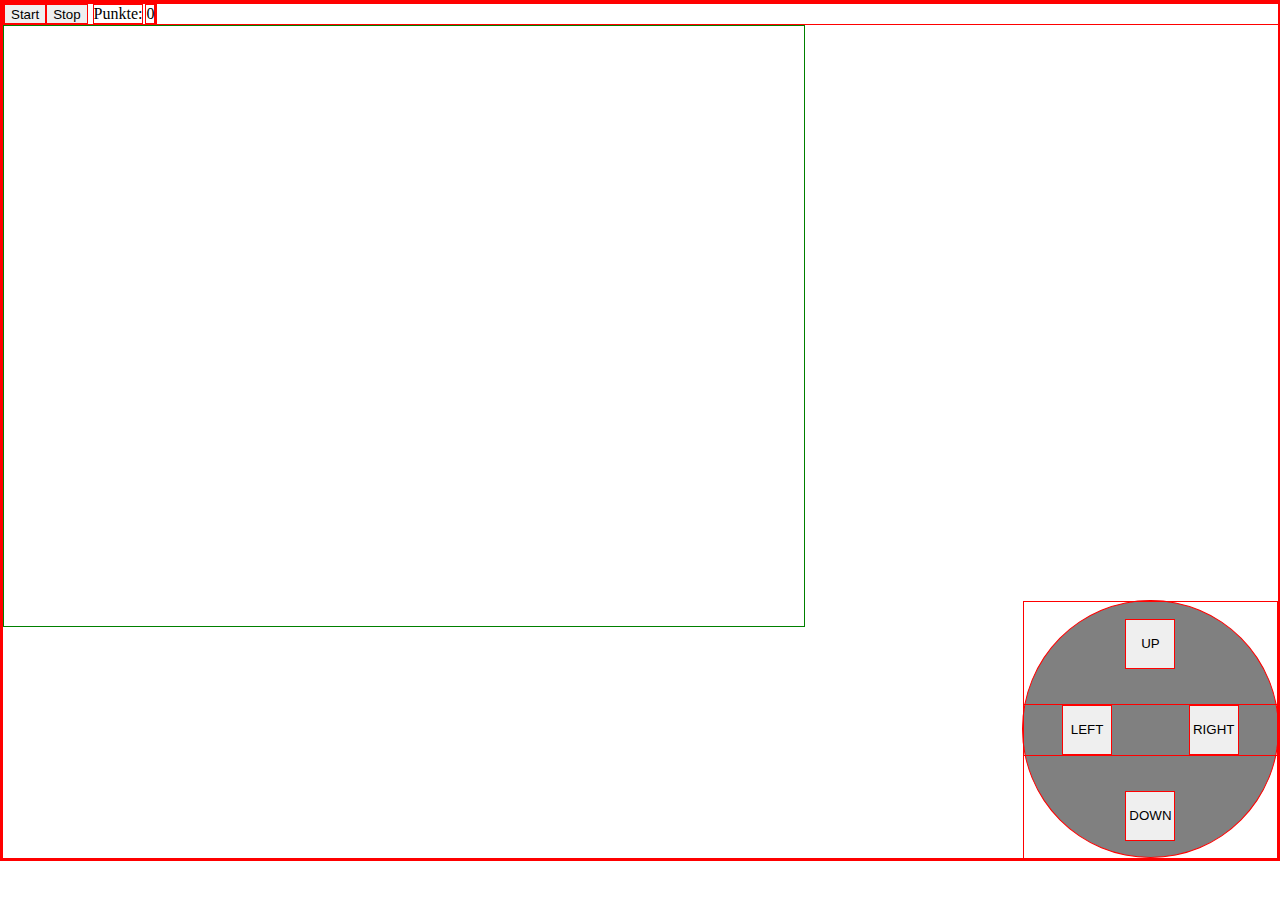
==== snake/index.html @ 5df9d9e0 "blob game" ====
<!DOCTYPE html>
<html>
  <head>
    <title>Snake</title>
    <link href="css/main.css" rel="stylesheet" />
  </head>
  <body>
    <div class="container">
      <div class="menu">
        <button onclick="startGame()">Start</button>
        <button onclick="stopGame()">Stop</button>
        <p style="margin-left: 5px; margin-right: 2px;">Punkte:</p>
        <p id="score">0</p>
        <div id="direction"></div>
      </div>
      <canvas id="game" width=800 height=600 style="border:1px solid green"></canvas>
      <div class="controller" id="controller">
        <div class="inner-controller">
          <button style="width: 100%; display: flex; justify-content: center; width: 50px; height: 50px; align-items: center;" onclick="changeDirection('up')">UP</button>
          <div style="width: 100%; display: flex; justify-content: space-around;">
            <button style="width: 50px; height: 50px; display: flex; justify-content: center; align-items: center;" onclick="changeDirection('left')">LEFT</button>
            <button style="width: 50px; height: 50px;  display: flex; justify-content: center; align-items: center;" onclick="changeDirection('right')">RIGHT</button>
          </div>
          <button style="display: flex; justify-content: center; width: 50px; height: 50px; align-items: center;" onclick="changeDirection('down')">DOWN</button>
        </div>
      </div>
    </div>
    <script src="js/main.js" />
  </body>
</html>
---- snake/css/main.css ----
* {
  border: 1px solid red;
  margin: 0;
}

.container {
  position: relative;
  height: 95vh;
  width: 100%;
  margin: auto;
}

.menu {
  display: flex;
}

.controller {
  position: absolute;
  bottom: 0;
  right: 0;
  width: 20%;
  height: 30%;
  border-radius: 50%;
  background-color:gray;
}

.inner-controller {
  height: 100%;
  position: unset;
  align-items: center;
  display: flex;
  flex-direction: column;
  justify-content:space-around;
  margin: auto;
}

.tile-row {
  display: flex;
}

.tile {
  background-color: rgb(177, 177, 177);
  width: 20px;
  height: 20px;
  margin: 0;
}

.gold {
  background-color: gold;
}
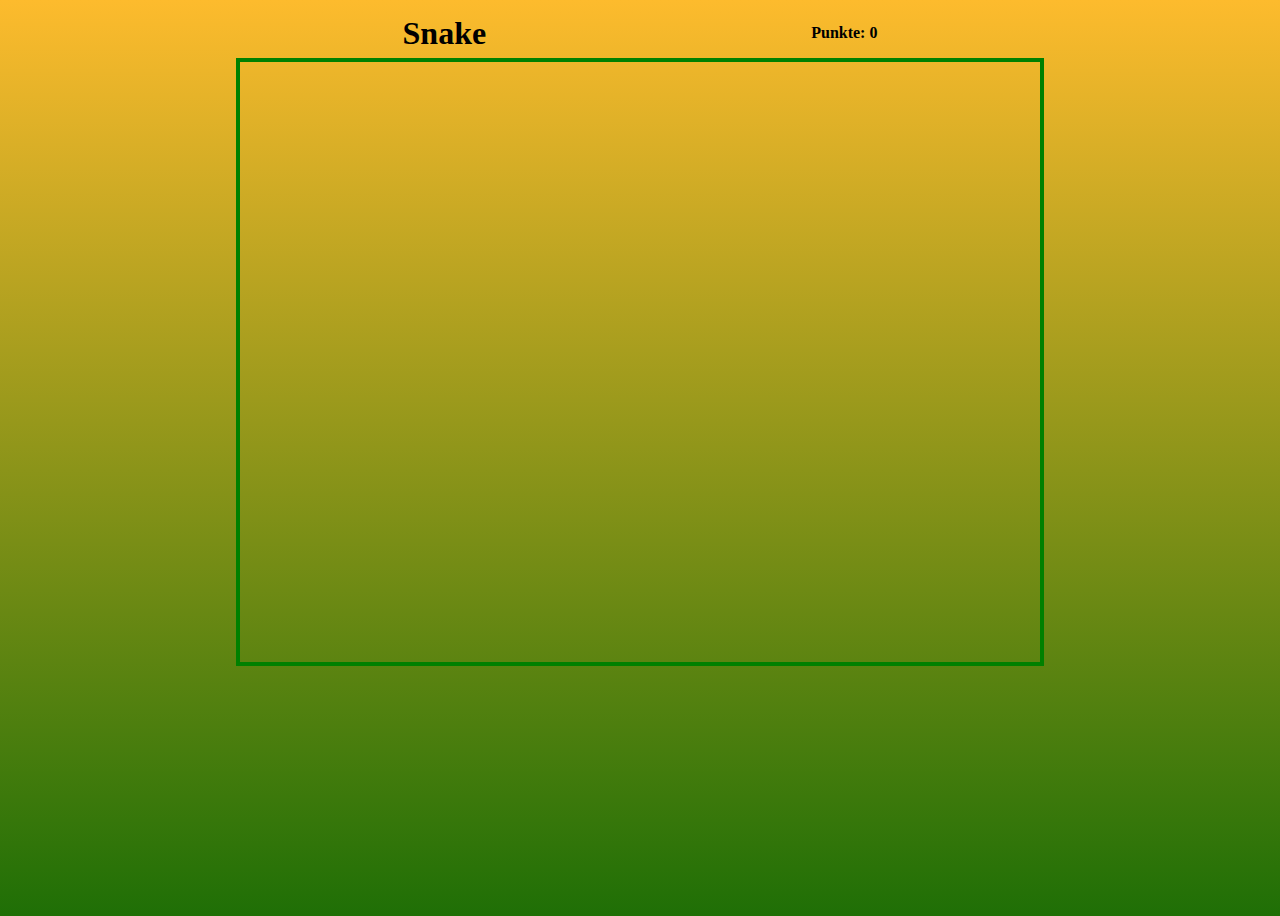
==== commit f3731b99: "snake: make the game" ====
--- a/snake/index.html
+++ b/snake/index.html
@@ -5,26 +5,13 @@
     <link href="css/main.css" rel="stylesheet" />
   </head>
   <body>
-    <div class="container">
-      <div class="menu">
-        <button onclick="startGame()">Start</button>
-        <button onclick="stopGame()">Stop</button>
-        <p style="margin-left: 5px; margin-right: 2px;">Punkte:</p>
-        <p id="score">0</p>
-        <div id="direction"></div>
-      </div>
-      <canvas id="game" width=800 height=600 style="border:1px solid green"></canvas>
-      <div class="controller" id="controller">
-        <div class="inner-controller">
-          <button style="width: 100%; display: flex; justify-content: center; width: 50px; height: 50px; align-items: center;" onclick="changeDirection('up')">UP</button>
-          <div style="width: 100%; display: flex; justify-content: space-around;">
-            <button style="width: 50px; height: 50px; display: flex; justify-content: center; align-items: center;" onclick="changeDirection('left')">LEFT</button>
-            <button style="width: 50px; height: 50px;  display: flex; justify-content: center; align-items: center;" onclick="changeDirection('right')">RIGHT</button>
-          </div>
-          <button style="display: flex; justify-content: center; width: 50px; height: 50px; align-items: center;" onclick="changeDirection('down')">DOWN</button>
-        </div>
-      </div>
+    <div id="panel">
+      <h1>Snake</h1>
+      <p id="message" hidden>Du hast verloren</p>
+      <button id="start" onclick="startGame()" hidden>Neues Spiel</button>
+      <p>Punkte: <span id="points">0</span></p>
     </div>
+    <canvas id="game" width="800" height="600"></canvas>
     <script src="js/main.js" />
   </body>
 </html>--- a/snake/css/main.css
+++ b/snake/css/main.css
@@ -1,50 +1,38 @@
-* {
-  border: 1px solid red;
-  margin: 0;
+#game {
+  border: 4px solid green;
 }
 
-.container {
-  position: relative;
-  height: 95vh;
-  width: 100%;
-  margin: auto;
+body {
+  font-family: Comic Sans MS;
+  height: 100vh;
+  background: linear-gradient(
+    0deg,
+    rgb(31, 111, 6) 0%,
+    rgba(253, 187, 45, 1) 100%
+  );
+  text-align: center;
+  overflow: hidden;
 }
 
-.menu {
+#panel {
   display: flex;
+  justify-content: space-around;
+  width: 800px;
+  margin: auto;
+  align-items: center;
+  font-weight: bold;
 }
 
-.controller {
-  position: absolute;
-  bottom: 0;
-  right: 0;
-  width: 20%;
-  height: 30%;
-  border-radius: 50%;
-  background-color:gray;
+h1 {
+  margin: 0;
+  padding: 0;
 }
 
-.inner-controller {
-  height: 100%;
-  position: unset;
-  align-items: center;
-  display: flex;
-  flex-direction: column;
-  justify-content:space-around;
-  margin: auto;
-}
-
-.tile-row {
-  display: flex;
-}
-
-.tile {
-  background-color: rgb(177, 177, 177);
-  width: 20px;
-  height: 20px;
-  margin: 0;
-}
-
-.gold {
-  background-color: gold;
+#start {
+  height: 40px;
+  width: 100px;
+  border-radius: 10px;
+  border: 4px solid black;
+  background-color: yellowgreen;
+  box-shadow: 0px 0px 15px gray;
 }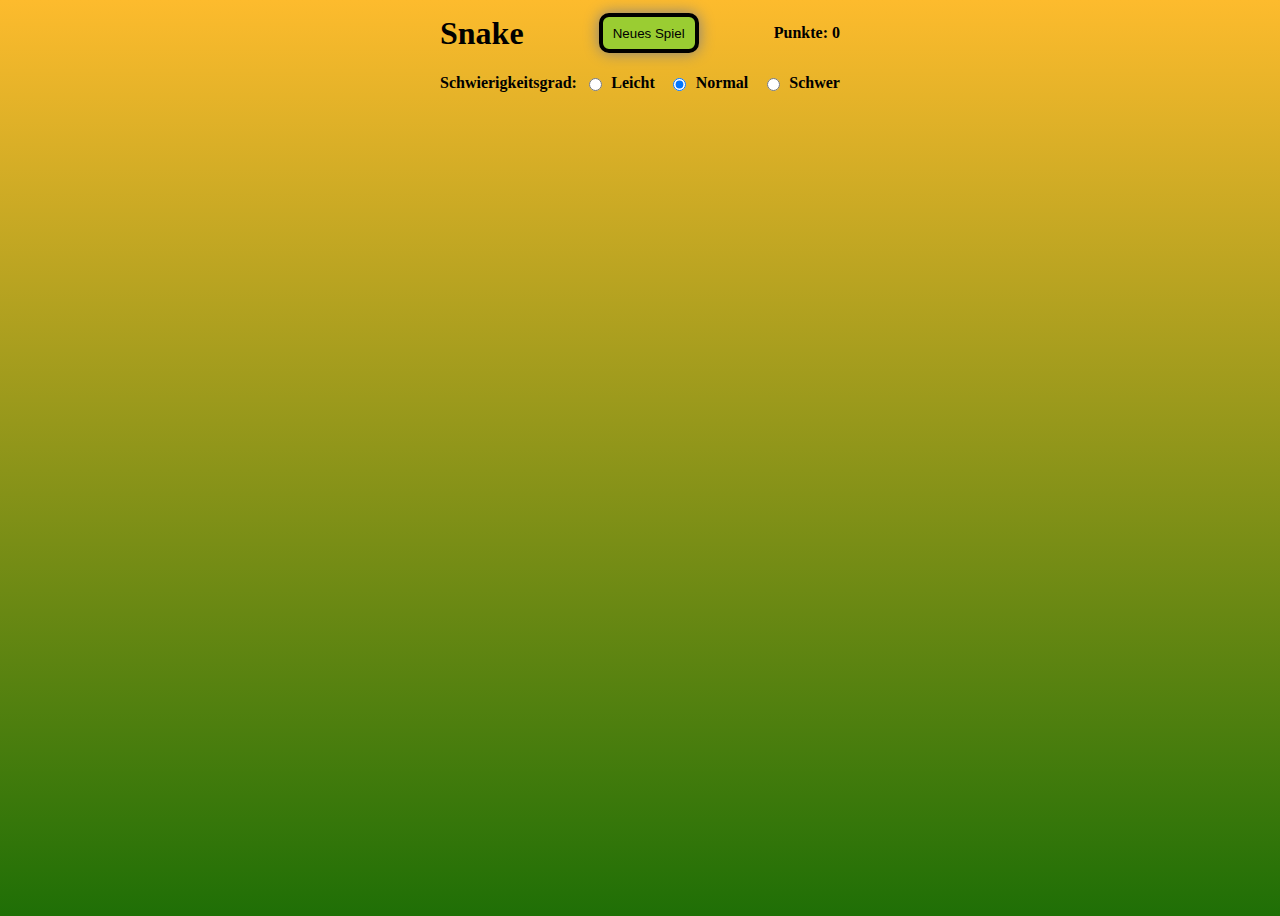
==== commit c7349749: "snake: improve game" ====
--- a/snake/index.html
+++ b/snake/index.html
@@ -5,13 +5,22 @@
     <link href="css/main.css" rel="stylesheet" />
   </head>
   <body>
-    <div id="panel">
+    <div class="panel">
       <h1>Snake</h1>
-      <p id="message" hidden>Du hast verloren</p>
-      <button id="start" onclick="startGame()" hidden>Neues Spiel</button>
+      <button id="start" onclick="startGame()">Neues Spiel</button>
       <p>Punkte: <span id="points">0</span></p>
     </div>
-    <canvas id="game" width="800" height="600"></canvas>
+    <div class="panel" id="difficulty">
+      <p>Schwierigkeitsgrad:</p>
+      <input type="radio" id="easy" name="difficulty" value="easy" onclick="setDifficulty('easy')">
+      <label for="easy">Leicht</label><br>
+      <input type="radio" id="normal" name="difficulty" value="normal" onclick="setDifficulty('normal')" checked>
+      <label for="normal">Normal</label><br>
+      <input type="radio" id="hard" name="difficulty" value="hard" onclick="setDifficulty('hard')">
+      <label for="hard">Schwer</label>
+    </div>
+    <canvas id="game" width="600" height="400" hidden></canvas>
+    <p id="message" hidden>Du hast verloren</p>
     <script src="js/main.js" />
   </body>
 </html>--- a/snake/css/main.css
+++ b/snake/css/main.css
@@ -14,12 +14,20 @@
   overflow: hidden;
 }
 
-#panel {
+.panel {
   display: flex;
-  justify-content: space-around;
-  width: 800px;
+  justify-content: space-between;
+  width: 400px;
   margin: auto;
   align-items: center;
+  font-weight: bold;
+}
+
+#player {
+  padding: 4px;
+  font-family: Comic Sans MS;
+  border: 4px solid black;
+  border-radius: 5px;
   font-weight: bold;
 }
 
@@ -28,7 +36,7 @@
   padding: 0;
 }
 
-#start {
+button {
   height: 40px;
   width: 100px;
   border-radius: 10px;
